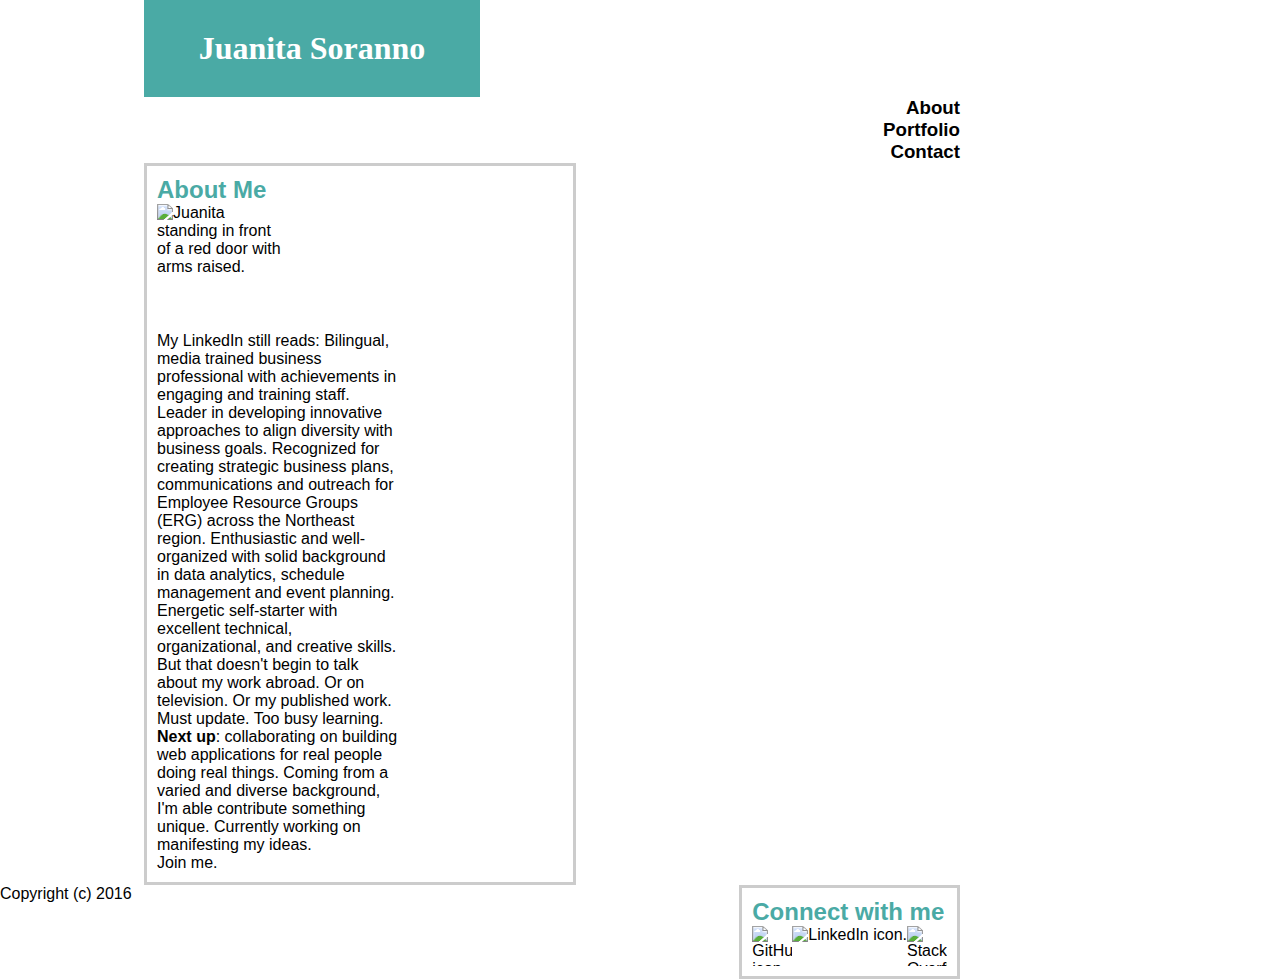
==== index.html @ fced27bf "Save CSS before I start to lose my train of thought" ====
<!DOCTYPE html>
<html lang="en">
    <head>
    	<title> Juanita Soranno </title>
        <link rel="stylesheet" type="text/css" href="assets/css/style.css">
    </head>
<body>
    <div class="wrapper">
    <div>
    	<h1>Juanita Soranno</h1>
        <h3>About</h3>
        <h3>Portfolio</h3>
        <h3>Contact</h3>
    </div>
    <div class="Bio">
    	<h2><strong>About Me</strong></h2>

            <img id=Profile src="file:///Users/juanitasoranno/Basic-Portfolio/assets/images/JSoranno.jpg" alt="Juanita standing in front of a red door with arms raised.">

            <p>My LinkedIn still reads: Bilingual, media trained business professional with achievements in engaging and training staff. Leader in developing innovative approaches to align diversity with business goals. Recognized for creating strategic business plans, communications and outreach for Employee Resource Groups (ERG) across the Northeast region. Enthusiastic and well-organized with solid background in data analytics, schedule management and event planning. Energetic self-starter with excellent technical, organizational, and creative skills.</p>
            <p>But that doesn't begin to talk about my work abroad. Or on television. Or my published work. Must update. Too busy learning.</p>
            <p><strong>Next up</strong>: collaborating on building web applications for real people doing real things. Coming from a varied and diverse background, I'm able contribute something unique. Currently working on manifesting my ideas.</p>
            <p> Join me.</p>
    </div>
            <!--sticky footer html-->
    <div class="sidebar">
        <h2>Connect with me</h2>
        <img id=LIicon src="file:///Users/juanitasoranno/Basic-Portfolio/assets/images/linkedinicon.png" alt="LinkedIn icon.">
        <img id=SOicon src="file:///Users/juanitasoranno/Basic-Portfolio/assets/images/stackoverflowicon.png" alt="Stack Overflow icon.">
        <img id=GHicon src="file:///Users/juanitasoranno/Basic-Portfolio/assets/images/giticon.png" alt="GitHub icon.">
    </div>
            <div class="push"></div>
            </div>
        <div class="footer">
            <p>Copyright (c) 2016</p>
        </div>
</body>
</html>
---- assets/css/style.css ----
/* next, add margins for the borders of each section, alignment*/
body {
	font-family: "Arial", "Helvetica Neue", Helvetica, sans-serif;
	width: 960px;
}

h1 {
	margin-left: 15%;
	margin-right: 50%;
	font-family: "Georgia", Times, Times New Roman, serif;
	color: #ffffff;
	background-color: #4aaaa5;
	border-color: #cccccc;
	text-align: center;
	padding-top: 30px;
	padding-right: 30px;
	padding-bottom: 30px;
	padding-left: 30px;
}

h2 {
	color: #4aaaa5; 
}

h3 {
	color: #77777;
	text-align: right;
	text-orientation: 
}

p{
	font-family: "Arial", "Helvetica Neue", Helvetica, sans-serif;
	color: #77777;
	background-color: #ffffff;
	border-color: #cccccc;
	width: 60%;
}

.Bio{
	background-color: #ffffff;
	border: 3px solid #cccccc;
	text-align: left;
	float: left;
	padding: 10px;
	margin-left: 15%;
	margin-right: 40%;
}

#Profile {
	display: inline-block;
	width:128px;
	height:128px;
}

/* Better to create a class instead of different ids?*/
#LIicon {
	width:40px;
	height:40px;
	display: inline;
	float: center;
}

#SOicon {
	width:40px;
	height:40px;
	display: inline;
	float:right;
}

#GHicon {
	width:40px;
	height:40px;
	display: inline;
	float: left;
}

.sidebar {
	background-color: #ffffff;
	border: 3px solid #cccccc;
	text-align: left;
	float: right;
	padding: 10px;
}

.pagelinks{
/*come back to this*/
}

/* sticky footer */
* {
	margin: 0;
}
html, body {
	height: 100%;
}
/*
.wrapper {
	min-height: 100%;
	height: auto !important;
	height: 100%;
	margin: 0 auto -4em;

}

.footer, .push {
	height: 4em;
	background-color: #666666;
} 
*/
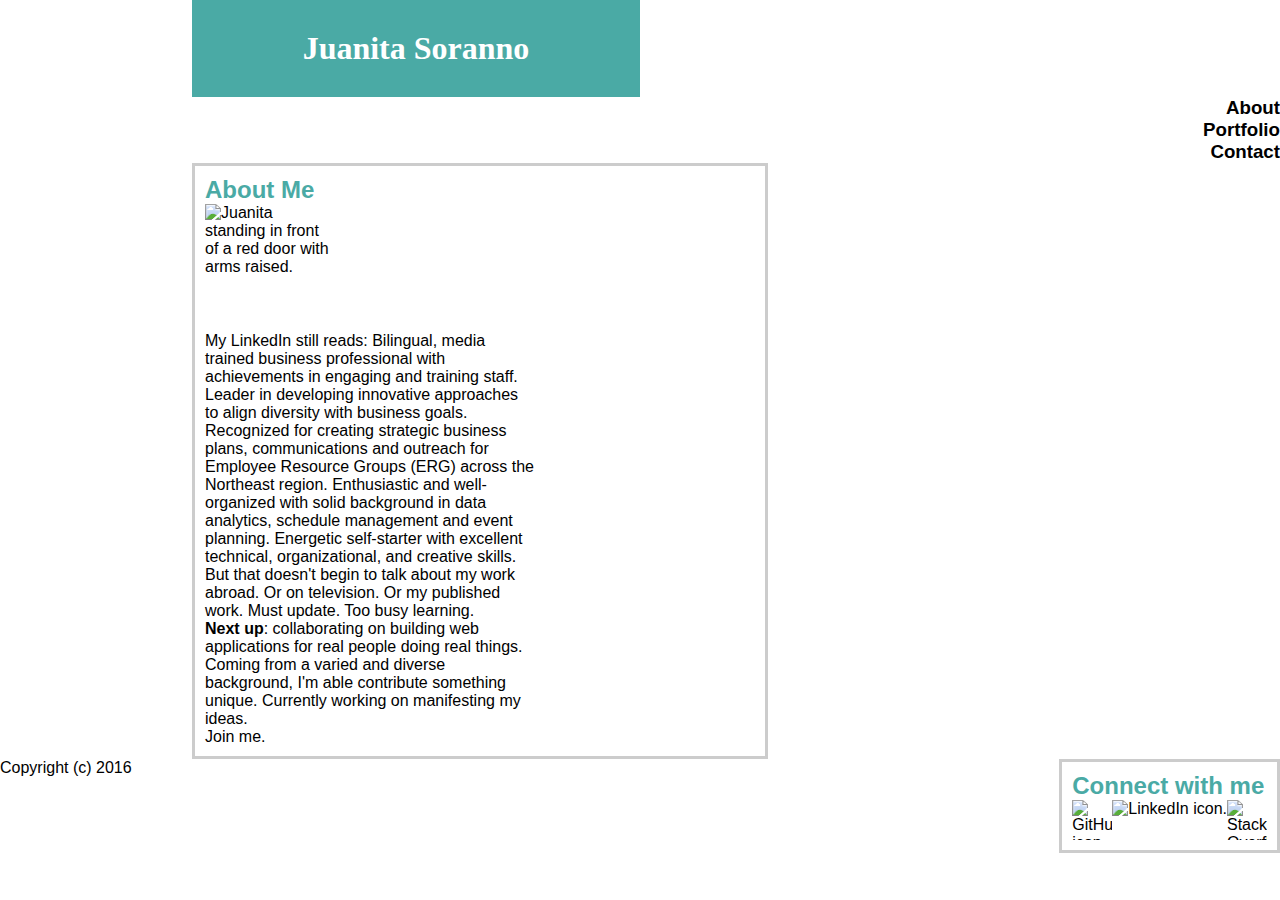
==== commit b0926c00: "CSS changes before class" ====
--- a/index.html
+++ b/index.html
@@ -6,7 +6,7 @@
     </head>
 <body>
     <div class="wrapper">
-    <div>
+    <div class="pagelinks">
     	<h1>Juanita Soranno</h1>
         <h3>About</h3>
         <h3>Portfolio</h3>
--- a/assets/css/style.css
+++ b/assets/css/style.css
@@ -1,7 +1,8 @@
 /* next, add margins for the borders of each section, alignment*/
 body {
 	font-family: "Arial", "Helvetica Neue", Helvetica, sans-serif;
-	width: 960px;
+	margin-left: 0%;
+	padding: 0px
 }
 
 h1 {
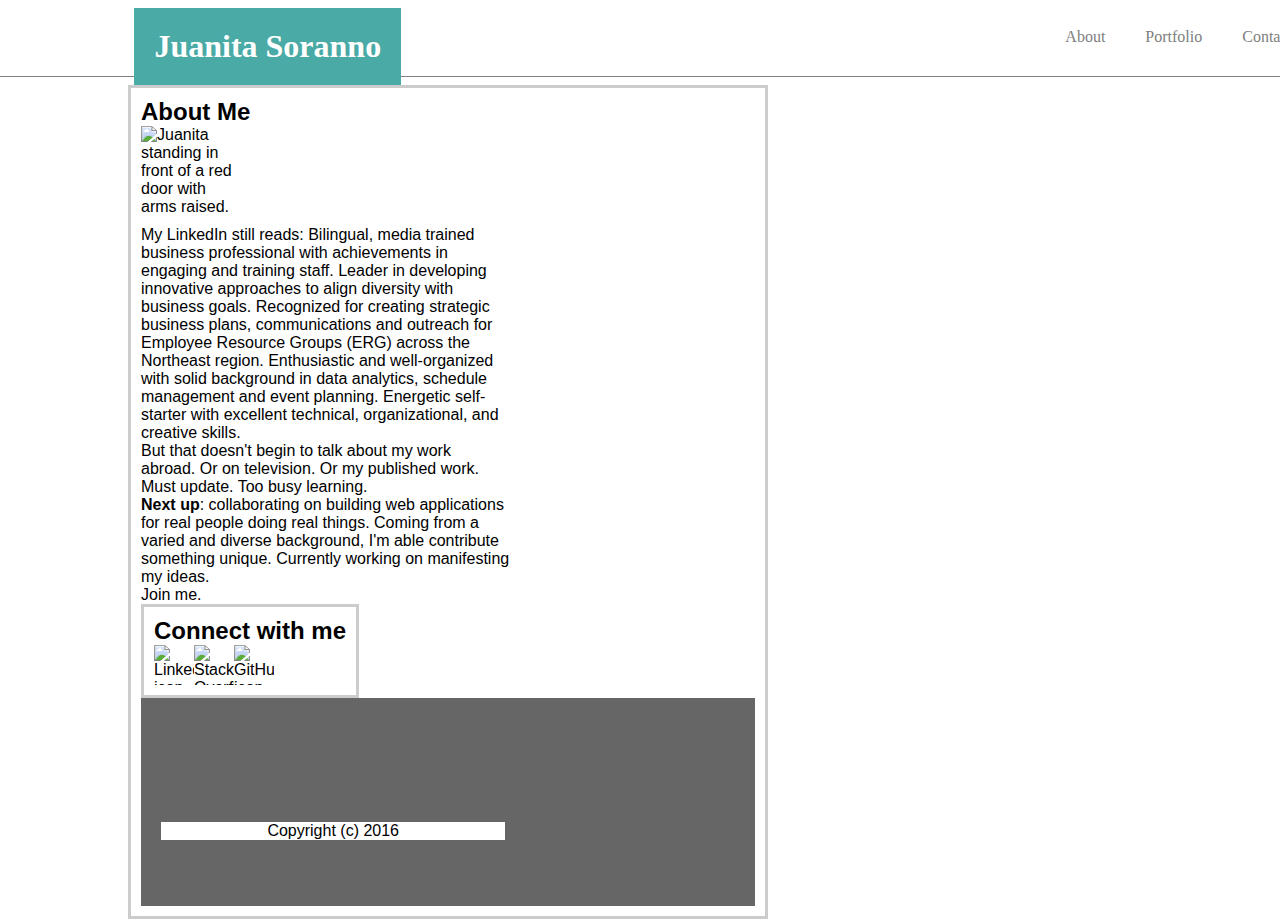
==== commit 929c62d0: "All Changed" ====
--- a/index.html
+++ b/index.html
@@ -6,12 +6,16 @@
     </head>
 <body>
     <div class="wrapper">
-    <div class="pagelinks">
-    	<h1>Juanita Soranno</h1>
-        <h3>About</h3>
-        <h3>Portfolio</h3>
-        <h3>Contact</h3>
-    </div>
+        <header>
+            <section id="name">
+                <h1>Juanita Soranno</h1>
+            </section>
+        <ul>
+            <li id="contact"><a href="contact.asp">Contact</a></li>
+            <li id="portfolio"><a href="Portfolio.asp">Portfolio</a></li>
+            <li id="about"><a href="about.asp">About</a></li>
+        </ul>
+        </header>
     <div class="Bio">
     	<h2><strong>About Me</strong></h2>
 
@@ -21,18 +25,15 @@
             <p>But that doesn't begin to talk about my work abroad. Or on television. Or my published work. Must update. Too busy learning.</p>
             <p><strong>Next up</strong>: collaborating on building web applications for real people doing real things. Coming from a varied and diverse background, I'm able contribute something unique. Currently working on manifesting my ideas.</p>
             <p> Join me.</p>
-    </div>
-            <!--sticky footer html-->
     <div class="sidebar">
         <h2>Connect with me</h2>
         <img id=LIicon src="file:///Users/juanitasoranno/Basic-Portfolio/assets/images/linkedinicon.png" alt="LinkedIn icon.">
         <img id=SOicon src="file:///Users/juanitasoranno/Basic-Portfolio/assets/images/stackoverflowicon.png" alt="Stack Overflow icon.">
         <img id=GHicon src="file:///Users/juanitasoranno/Basic-Portfolio/assets/images/giticon.png" alt="GitHub icon.">
     </div>
+
             <div class="push"></div>
-            </div>
         <div class="footer">
             <p>Copyright (c) 2016</p>
-        </div>
 </body>
 </html>--- a/assets/css/style.css
+++ b/assets/css/style.css
@@ -1,10 +1,19 @@
 /* next, add margins for the borders of each section, alignment*/
+header{
+	padding: 8px;
+	border-bottom: solid;
+	border-color: gray;
+	border-width: 1px;
+	font-family: 'Georgia', Times, Times New Roman, serif;
+
+}
+
 body {
 	font-family: "Arial", "Helvetica Neue", Helvetica, sans-serif;
 	margin-left: 0%;
 	padding: 0px
 }
-
+/*
 h1 {
 	margin-left: 15%;
 	margin-right: 50%;
@@ -13,20 +22,53 @@
 	background-color: #4aaaa5;
 	border-color: #cccccc;
 	text-align: center;
-	padding-top: 30px;
-	padding-right: 30px;
-	padding-bottom: 30px;
-	padding-left: 30px;
+	padding: 30px;
+	margin: 0;
+    padding: 0;
+    overflow: hidden;
 }
 
 h2 {
 	color: #4aaaa5; 
+*/
+
+ul {
+    list-style-type: none;
+    margin: 0;
+    background-color: white;
+    height: 60px;
+    width: 100%;
 }
 
-h3 {
-	color: #77777;
-	text-align: right;
-	text-orientation: 
+li {
+    float: right;
+}
+
+li a {
+    display: block;
+    color: gray;
+    text-align: center;
+    padding: 20px;
+    text-decoration: none;
+}
+
+/* Change the link color to #111 (black) on hover */
+li a:hover {
+    background-color: gold;
+}
+
+#name {
+	float: left;
+	display: inline;
+	color: white;
+	background-color: #4aaaa5;
+    text-align: center;
+    padding:20px;
+    margin-left: 10%;
+   
+}
+#about {
+	margin-left: 60px;
 }
 
 p{
@@ -43,29 +85,37 @@
 	text-align: left;
 	float: left;
 	padding: 10px;
-	margin-left: 15%;
+	margin-left: 10%;
 	margin-right: 40%;
 }
 
 #Profile {
 	display: inline-block;
-	width:128px;
-	height:128px;
+	width:100px;
+	height:100px;
 }
 
 /* Better to create a class instead of different ids?*/
+.sidebar {
+	background-color: #ffffff;
+	border: 3px solid #cccccc;
+	text-align: left;
+	float: left;
+	padding: 10px;
+}
+
 #LIicon {
 	width:40px;
 	height:40px;
 	display: inline;
-	float: center;
+	float: left;
 }
 
 #SOicon {
 	width:40px;
 	height:40px;
 	display: inline;
-	float:right;
+	float:left;
 }
 
 #GHicon {
@@ -75,17 +125,8 @@
 	float: left;
 }
 
-.sidebar {
-	background-color: #ffffff;
-	border: 3px solid #cccccc;
-	text-align: left;
-	float: right;
-	padding: 10px;
-}
 
-.pagelinks{
-/*come back to this*/
-}
+
 
 /* sticky footer */
 * {
@@ -94,7 +135,7 @@
 html, body {
 	height: 100%;
 }
-/*
+
 .wrapper {
 	min-height: 100%;
 	height: auto !important;
@@ -104,7 +145,10 @@
 }
 
 .footer, .push {
+	background-color: #666666;
+	text-align: center;
+	clear: both;
+	padding: 20px;
 	height: 4em;
-	background-color: #666666;
+	
 } 
-*/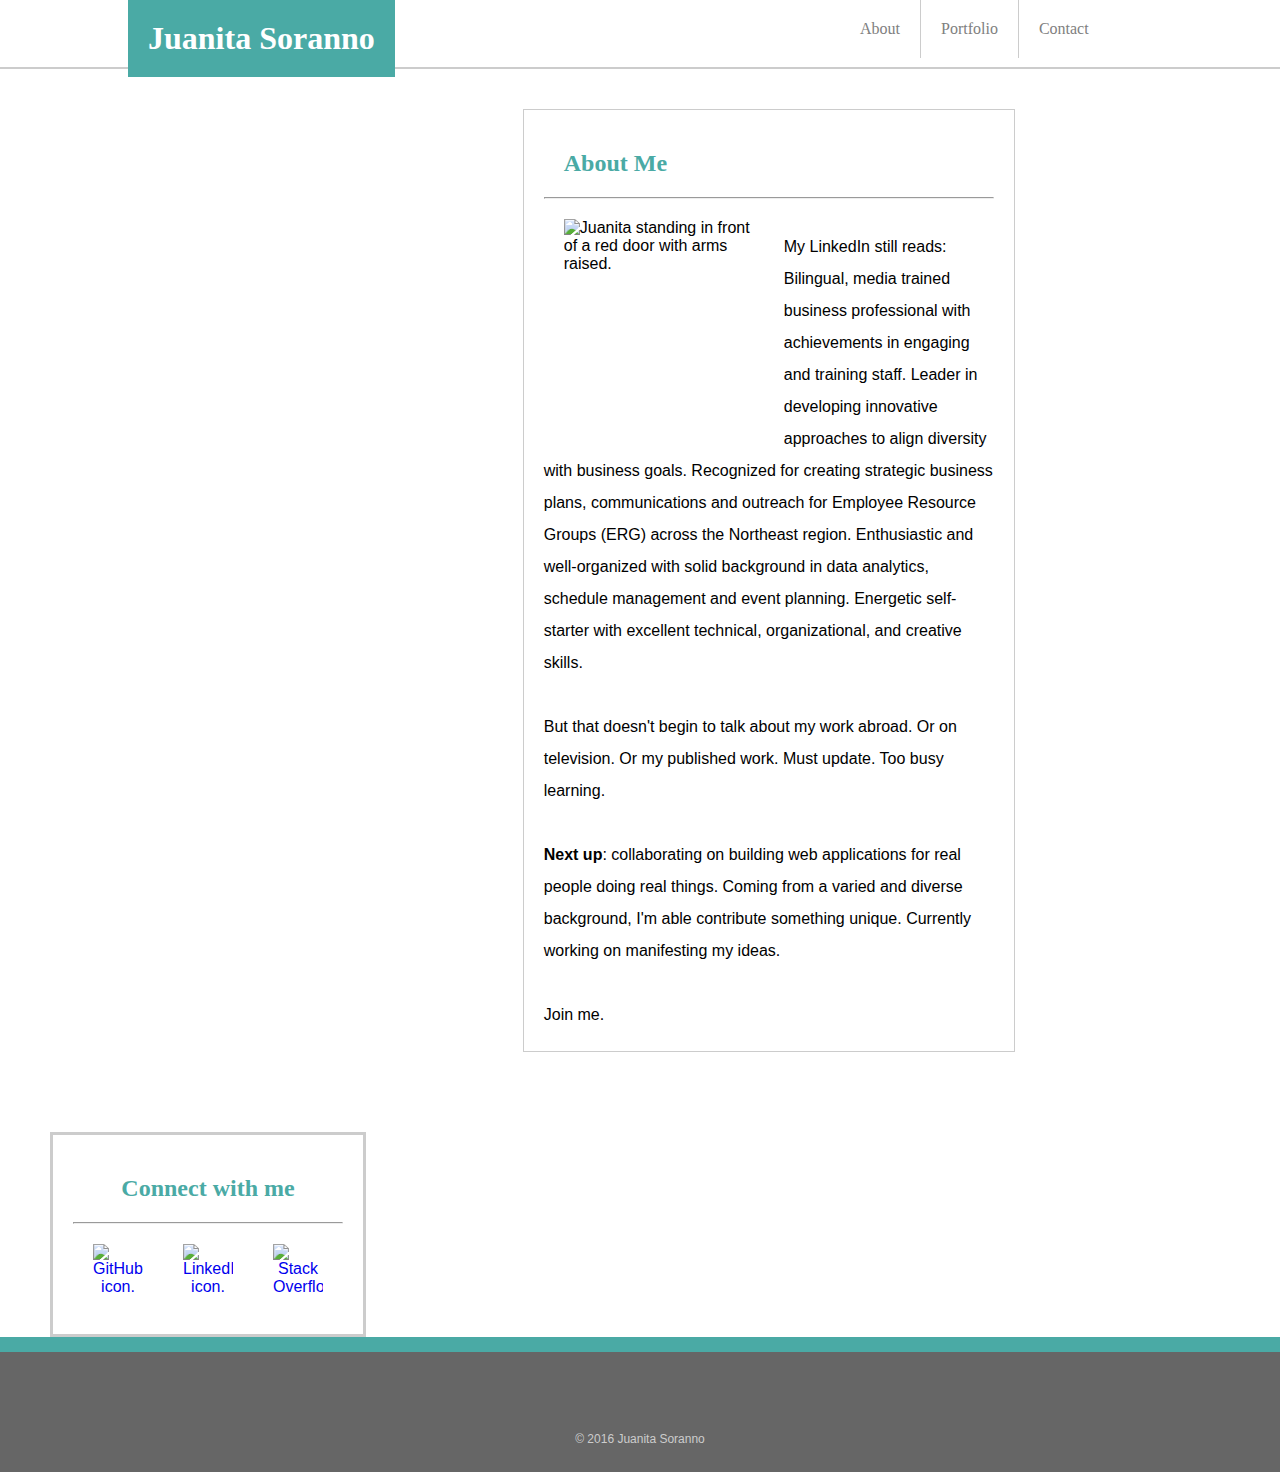
==== commit d0d70793: "Added index and composer file" ====
--- a/index.html
+++ b/index.html
@@ -6,34 +6,45 @@
     </head>
 <body>
     <div class="wrapper">
-        <header>
-            <section id="name">
-                <h1>Juanita Soranno</h1>
-            </section>
-        <ul>
-            <li id="contact"><a href="contact.asp">Contact</a></li>
-            <li id="portfolio"><a href="Portfolio.asp">Portfolio</a></li>
-            <li id="about"><a href="about.asp">About</a></li>
-        </ul>
-        </header>
-    <div class="Bio">
-    	<h2><strong>About Me</strong></h2>
+            <header>
+                <section id="name">
+                    <h1>Juanita Soranno</h1>
+                </section>
+            <nav>
+            <ul>
+                <li id="about"><a href="about.asp">About</a></li>
+                <li id="portfolio"><a href="Portfolio.asp">Portfolio</a></li>
+                <li id="contact"><a href="contact.asp">Contact</a></li>
+            </ul>
+            </nav>
+            </header>
+        <div class="Section">
+        	<div class="SectionHeading"><h2><strong>About Me</strong></h2> </div>
+                <hr \>
+                <img id=Profile src="file:///Users/juanitasoranno/Basic-Portfolio/assets/images/JSoranno.jpg" alt="Juanita standing in front of a red door with arms raised.">
 
-            <img id=Profile src="file:///Users/juanitasoranno/Basic-Portfolio/assets/images/JSoranno.jpg" alt="Juanita standing in front of a red door with arms raised.">
+                <p><br>My LinkedIn still reads: Bilingual, media trained business professional with achievements in engaging and training staff. Leader in developing innovative approaches to align diversity with business goals. Recognized for creating strategic business plans, communications and outreach for Employee Resource Groups (ERG) across the Northeast region. Enthusiastic and well-organized with solid background in data analytics, schedule management and event planning. Energetic self-starter with excellent technical, organizational, and creative skills.
+                <br> <br> But that doesn't begin to talk about my work abroad. Or on television. Or my published work. Must update. Too busy learning.
+                <br><br><strong>Next up</strong>: collaborating on building web applications for real people doing real things. Coming from a varied and diverse background, I'm able contribute something unique. Currently working on manifesting my ideas.
+                <br><br> Join me.</p>
+        </div>
+        <div class="sidebar">
+            <div class="SectionHeading"><h2>Connect with me</h2></div>
+            <hr>
+            <a href="https://github.com/jsoranno">
+                <img id=GHicon src="file:///Users/juanitasoranno/Basic-Portfolio/assets/images/giticon.png" alt="GitHub icon."></a>
+            <a href="https://linkedin.com/in/jsoranno">
+                <img id=LIicon src="file:///Users/juanitasoranno/Basic-Portfolio/assets/images/linkedinicon.png" alt="LinkedIn icon."></a>
+            <a href="http://stackoverflow.com/users/5935553/jsoranno?tab=profile">
+                <img id=SOicon src="file:///Users/juanitasoranno/Basic-Portfolio/assets/images/stackoverflowicon.png" alt="Stack Overflow icon."></a>
+            
+        </div>
 
-            <p>My LinkedIn still reads: Bilingual, media trained business professional with achievements in engaging and training staff. Leader in developing innovative approaches to align diversity with business goals. Recognized for creating strategic business plans, communications and outreach for Employee Resource Groups (ERG) across the Northeast region. Enthusiastic and well-organized with solid background in data analytics, schedule management and event planning. Energetic self-starter with excellent technical, organizational, and creative skills.</p>
-            <p>But that doesn't begin to talk about my work abroad. Or on television. Or my published work. Must update. Too busy learning.</p>
-            <p><strong>Next up</strong>: collaborating on building web applications for real people doing real things. Coming from a varied and diverse background, I'm able contribute something unique. Currently working on manifesting my ideas.</p>
-            <p> Join me.</p>
-    <div class="sidebar">
-        <h2>Connect with me</h2>
-        <img id=LIicon src="file:///Users/juanitasoranno/Basic-Portfolio/assets/images/linkedinicon.png" alt="LinkedIn icon.">
-        <img id=SOicon src="file:///Users/juanitasoranno/Basic-Portfolio/assets/images/stackoverflowicon.png" alt="Stack Overflow icon.">
-        <img id=GHicon src="file:///Users/juanitasoranno/Basic-Portfolio/assets/images/giticon.png" alt="GitHub icon.">
-    </div>
 
             <div class="push"></div>
         <div class="footer">
-            <p>Copyright (c) 2016</p>
+            &copy 2016 Juanita Soranno
+            </div>
+    </div>
 </body>
 </html>--- a/assets/css/style.css
+++ b/assets/css/style.css
@@ -1,9 +1,10 @@
 /* next, add margins for the borders of each section, alignment*/
 header{
-	padding: 8px;
+	padding-bottom: 7px;
 	border-bottom: solid;
-	border-color: gray;
-	border-width: 1px;
+	border-color: #cccccc;
+	background-color: #ffffff;
+	border-width: 2px;
 	font-family: 'Georgia', Times, Times New Roman, serif;
 
 }
@@ -12,6 +13,8 @@
 	font-family: "Arial", "Helvetica Neue", Helvetica, sans-serif;
 	margin-left: 0%;
 	padding: 0px
+	background-image: url("http://images.fineartamerica.com/images-medium-large/grey-matters-pamela-canzano.jpg");
+
 }
 /*
 h1 {
@@ -32,16 +35,26 @@
 	color: #4aaaa5; 
 */
 
+hr{
+	color: #cccccc;
+}
+nav{
+	padding-left: 50%
+}
 ul {
     list-style-type: none;
     margin: 0;
     background-color: white;
     height: 60px;
     width: 100%;
+    overflow: hidden;
+
 }
 
 li {
-    float: right;
+    float: left;
+    border-left: 1px solid #cccccc;
+
 }
 
 li a {
@@ -49,12 +62,11 @@
     color: gray;
     text-align: center;
     padding: 20px;
-    text-decoration: none;
-}
-
-/* Change the link color to #111 (black) on hover */
+    text-decoration: none;   
+}
 li a:hover {
-    background-color: gold;
+	background-color:#FF19D7;
+	color:white;
 }
 
 #name {
@@ -65,64 +77,95 @@
     text-align: center;
     padding:20px;
     margin-left: 10%;
+ 
    
 }
 #about {
-	margin-left: 60px;
+	float: left;
+	padding-left: 25%;
+	border-left: none;
+}
+
+img:hover{
+	background-color: #FF19D7;
 }
 
 p{
+	display: inline;
 	font-family: "Arial", "Helvetica Neue", Helvetica, sans-serif;
 	color: #77777;
 	background-color: #ffffff;
 	border-color: #cccccc;
-	width: 60%;
-}
-
-.Bio{
-	background-color: #ffffff;
-	border: 3px solid #cccccc;
+	width: 450px;
+	line-height: 200%;
+	margin-top: 40px;
+
+}
+
+.Section{
+	background-color: #ffffff;
+	border: 1px solid #cccccc;
 	text-align: left;
 	float: left;
-	padding: 10px;
+	padding: 20px;
 	margin-left: 10%;
-	margin-right: 40%;
+	width: 450px;
+	margin-top: 40px;
+	margin-bottom: 40px;
+
+}
+
+.SectionHeading {
+	clear:both;
+	color: #4aaaa5;
+	padding: 20px;
+	font-family: 'Georgia', Times, Times New Roman, serif;
 }
 
 #Profile {
-	display: inline-block;
-	width:100px;
-	height:100px;
+	float: left;
+	display: inline;
+	width:200px;
+	height:200px;
+	align:left;
+	margin: 20px;
 }
 
 /* Better to create a class instead of different ids?*/
 .sidebar {
 	background-color: #ffffff;
 	border: 3px solid #cccccc;
-	text-align: left;
-	float: left;
-	padding: 10px;
-}
+	text-align: center;
+	float: left;
+	padding: 20px;
+	margin-left: 50px;
+	margin-top: 40px;
+}
+
 
 #LIicon {
-	width:40px;
-	height:40px;
-	display: inline;
-	float: left;
+	width:50px;
+	height:50px;
+	display: inline;
+	float: left;
+	padding: 20px;
+
 }
 
 #SOicon {
-	width:40px;
-	height:40px;
+	width:50px;
+	height:50px;
 	display: inline;
 	float:left;
+	padding: 20px;
 }
 
 #GHicon {
-	width:40px;
-	height:40px;
-	display: inline;
-	float: left;
+	width:50px;
+	height:50px;
+	display: inline;
+	float: left;
+	padding: 20px;
 }
 
 
@@ -141,14 +184,22 @@
 	height: auto !important;
 	height: 100%;
 	margin: 0 auto -4em;
-
-}
-
+	background-image: url("http://images.fineartamerica.com/images-medium-large/grey-matters-pamela-canzano.jpg");
+
+
+}
+.push{
+	border-top: solid;
+	border-color:#4aaaa5;
+	border-width: 15px;
+}
 .footer, .push {
 	background-color: #666666;
+	color: #cccccc;
 	text-align: center;
 	clear: both;
 	padding: 20px;
-	height: 4em;
-	
+	height: 20px;
+	font-size: 12px;
+
 } 
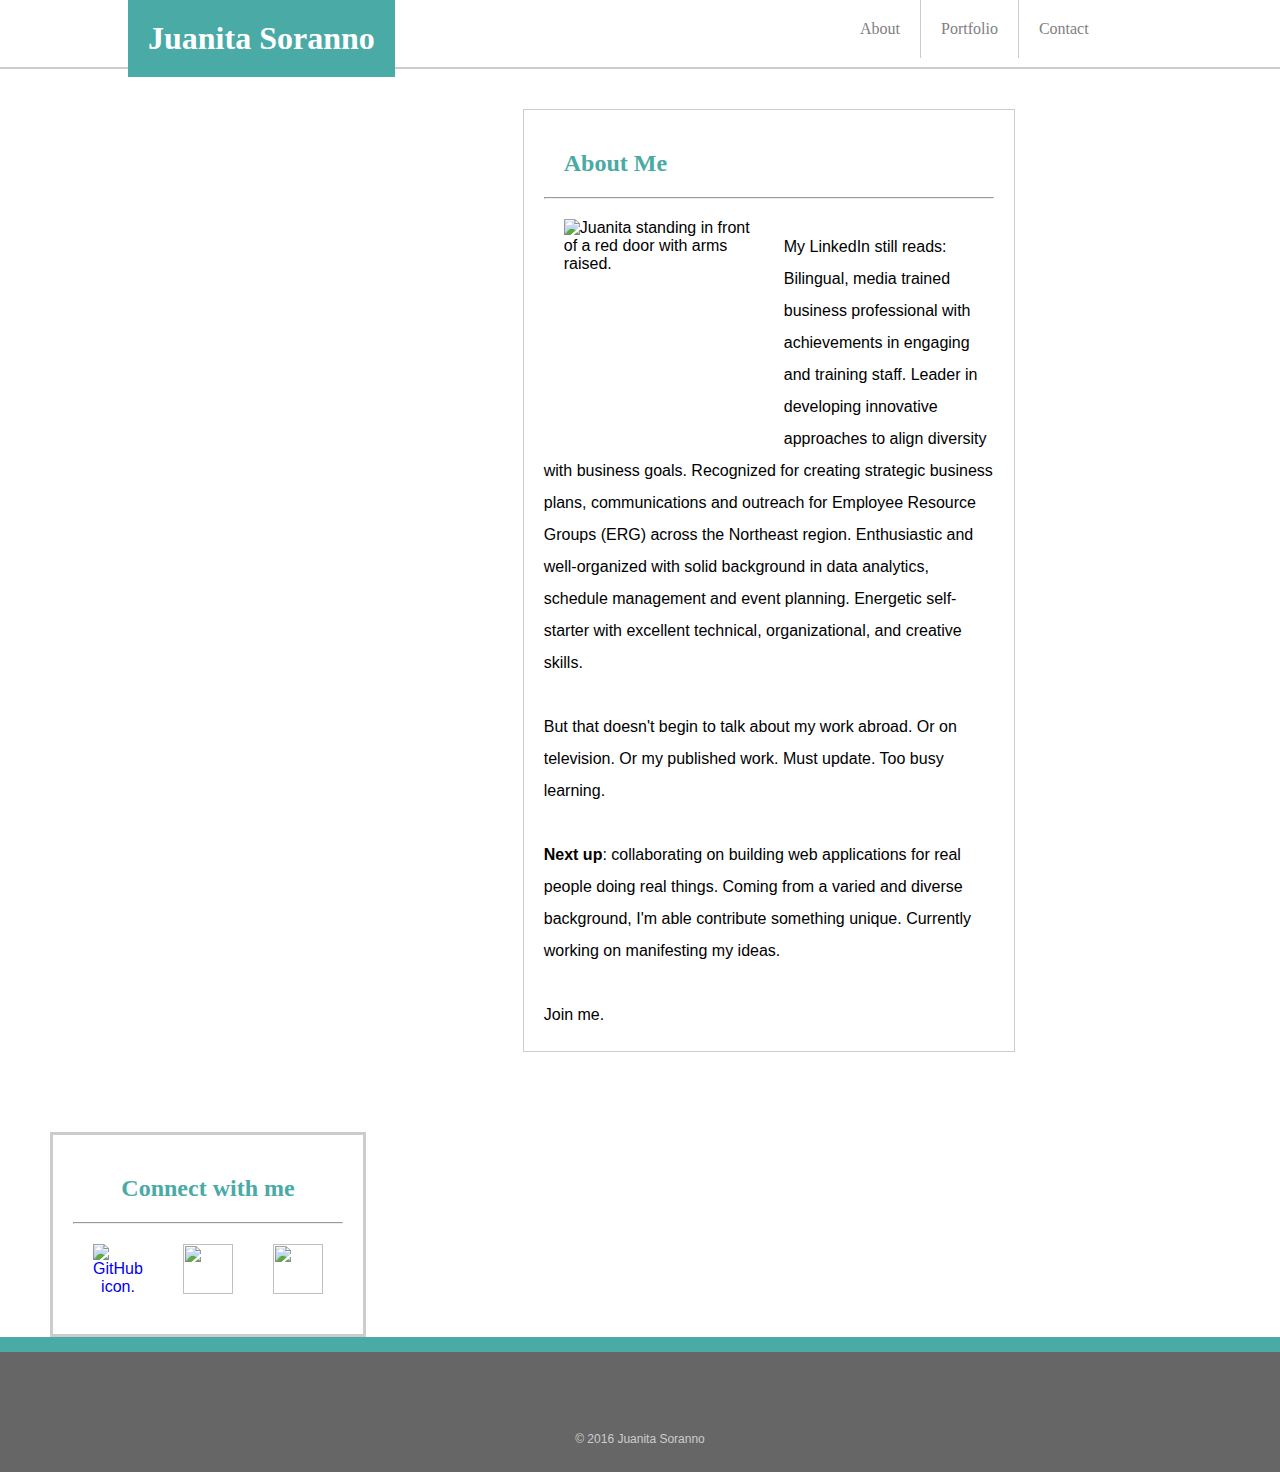
==== commit 64ce1e9f: "Added images" ====
--- a/index.html
+++ b/index.html
@@ -21,7 +21,7 @@
         <div class="Section">
         	<div class="SectionHeading"><h2><strong>About Me</strong></h2> </div>
                 <hr \>
-                <img id=Profile src="file:///Users/juanitasoranno/Basic-Portfolio/assets/images/JSoranno.jpg" alt="Juanita standing in front of a red door with arms raised.">
+                <img id=Profile src="https://github.com/jsoranno/Basic-Portfolio/blob/master/assets/images/JSoranno.jpg?raw=true" alt="Juanita standing in front of a red door with arms raised.">
 
                 <p><br>My LinkedIn still reads: Bilingual, media trained business professional with achievements in engaging and training staff. Leader in developing innovative approaches to align diversity with business goals. Recognized for creating strategic business plans, communications and outreach for Employee Resource Groups (ERG) across the Northeast region. Enthusiastic and well-organized with solid background in data analytics, schedule management and event planning. Energetic self-starter with excellent technical, organizational, and creative skills.
                 <br> <br> But that doesn't begin to talk about my work abroad. Or on television. Or my published work. Must update. Too busy learning.
@@ -32,11 +32,11 @@
             <div class="SectionHeading"><h2>Connect with me</h2></div>
             <hr>
             <a href="https://github.com/jsoranno">
-                <img id=GHicon src="file:///Users/juanitasoranno/Basic-Portfolio/assets/images/giticon.png" alt="GitHub icon."></a>
+                <img id=GHicon src="https://github.com/jsoranno/Basic-Portfolio/blob/master/assets/images/giticon.png?raw=true" alt="GitHub icon."></a>
             <a href="https://linkedin.com/in/jsoranno">
-                <img id=LIicon src="file:///Users/juanitasoranno/Basic-Portfolio/assets/images/linkedinicon.png" alt="LinkedIn icon."></a>
+                <img id=LIicon src="https://github.com/jsoranno/Basic-Portfolio/blob/master/assets/images/linkedinicon.png?raw=true"></a>
             <a href="http://stackoverflow.com/users/5935553/jsoranno?tab=profile">
-                <img id=SOicon src="file:///Users/juanitasoranno/Basic-Portfolio/assets/images/stackoverflowicon.png" alt="Stack Overflow icon."></a>
+                <img id=SOicon src="https://github.com/jsoranno/Basic-Portfolio/blob/master/assets/images/stackoverflowicon.png?raw=true"></a>
             
         </div>
 
--- a/assets/css/style.css
+++ b/assets/css/style.css
@@ -69,6 +69,14 @@
 	color:white;
 }
 
+form {
+	padding: 20px;
+	margin: 0;
+    background-color: white;
+    overflow: hidden;
+    line-height: 200%;
+}
+
 #name {
 	float: left;
 	display: inline;
@@ -98,7 +106,7 @@
 	border-color: #cccccc;
 	width: 450px;
 	line-height: 200%;
-	margin-top: 40px;
+
 
 }
 
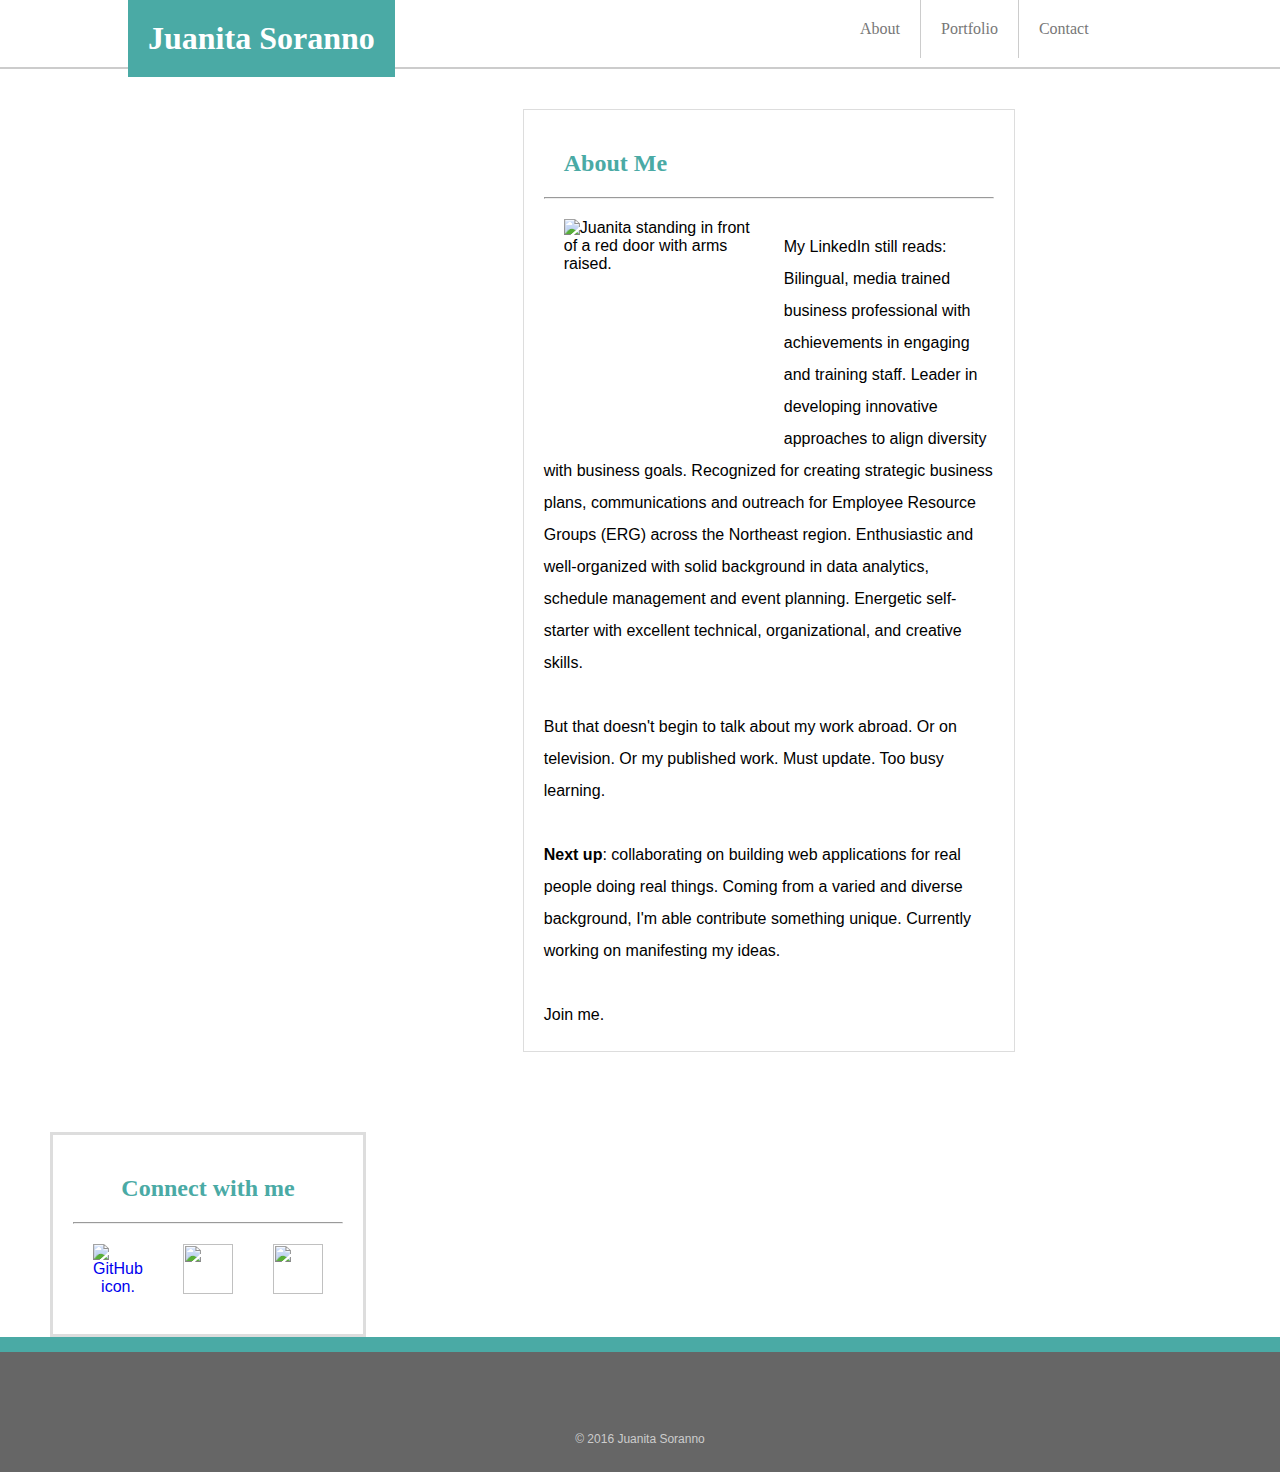
==== commit d0071ee1: "changed file name for porfolio" ====
--- a/index.html
+++ b/index.html
@@ -12,9 +12,9 @@
                 </section>
             <nav>
             <ul>
-                <li id="about"><a href="about.asp">About</a></li>
-                <li id="portfolio"><a href="Portfolio.asp">Portfolio</a></li>
-                <li id="contact"><a href="contact.asp">Contact</a></li>
+                <li id="about"><a href="about.html">About</a></li>
+                <li id="portfolio"><a href="portfolio.html">Portfolio</a></li>
+                <li id="contact"><a href="contact.html">Contact</a></li>
             </ul>
             </nav>
             </header>
--- a/assets/css/style.css
+++ b/assets/css/style.css
@@ -1,4 +1,4 @@
-/* next, add margins for the borders of each section, alignment*/
+/* next, review overflow, add margins for the borders of each section, alignment*/
 header{
 	padding-bottom: 7px;
 	border-bottom: solid;
@@ -10,7 +10,9 @@
 }
 
 body {
+	/*add content width?*/
 	font-family: "Arial", "Helvetica Neue", Helvetica, sans-serif;
+	font-color:#777777;
 	margin-left: 0%;
 	padding: 0px
 	background-image: url("http://images.fineartamerica.com/images-medium-large/grey-matters-pamela-canzano.jpg");
@@ -44,35 +46,47 @@
 ul {
     list-style-type: none;
     margin: 0;
-    background-color: white;
+    background-color: #ffffff;
     height: 60px;
     width: 100%;
     overflow: hidden;
 
+
 }
 
 li {
     float: left;
     border-left: 1px solid #cccccc;
+    text-decoration: none;
 
 }
 
 li a {
     display: block;
-    color: gray;
+    font-color: #777777;
     text-align: center;
     padding: 20px;
     text-decoration: none;   
 }
 li a:hover {
 	background-color:#FF19D7;
-	color:white;
+	color:#ffffff;
+	text-decoration: none;
+}
+li a:visited {
+	color:#777777;
+	text-decoration: none;
+}
+
+li a:link {
+	color:#777777;
+	text-decoration: none;
 }
 
 form {
 	padding: 20px;
 	margin: 0;
-    background-color: white;
+    background-color: #ffffff;
     overflow: hidden;
     line-height: 200%;
 }
@@ -98,10 +112,15 @@
 	background-color: #FF19D7;
 }
 
+img {
+    max-width: 100%;
+    height: auto;
+}
+
 p{
 	display: inline;
 	font-family: "Arial", "Helvetica Neue", Helvetica, sans-serif;
-	color: #77777;
+	font-color: #77777;
 	background-color: #ffffff;
 	border-color: #cccccc;
 	width: 450px;
@@ -111,8 +130,9 @@
 }
 
 .Section{
-	background-color: #ffffff;
-	border: 1px solid #cccccc;
+		/*add content width?*/
+	background-color: #ffffff;
+	border: 1px solid #dddddd;
 	text-align: left;
 	float: left;
 	padding: 20px;
@@ -120,6 +140,7 @@
 	width: 450px;
 	margin-top: 40px;
 	margin-bottom: 40px;
+	/*height: 700px; add once images are included*/
 
 }
 
@@ -141,8 +162,9 @@
 
 /* Better to create a class instead of different ids?*/
 .sidebar {
-	background-color: #ffffff;
-	border: 3px solid #cccccc;
+		/*add content width?*/
+	background-color: #ffffff;
+	border: 3px solid #dddddd;
 	text-align: center;
 	float: left;
 	padding: 20px;
@@ -185,6 +207,17 @@
 }
 html, body {
 	height: 100%;
+}
+
+.gallery {
+	/*how to make images float next to, not in vertical line and banners from icon sidebar*/
+    width: 120px;
+    height: 120px;
+    height: auto;
+    float: left;
+    margin: 3px;
+    padding: 3px;
+    display: inline-block;
 }
 
 .wrapper {
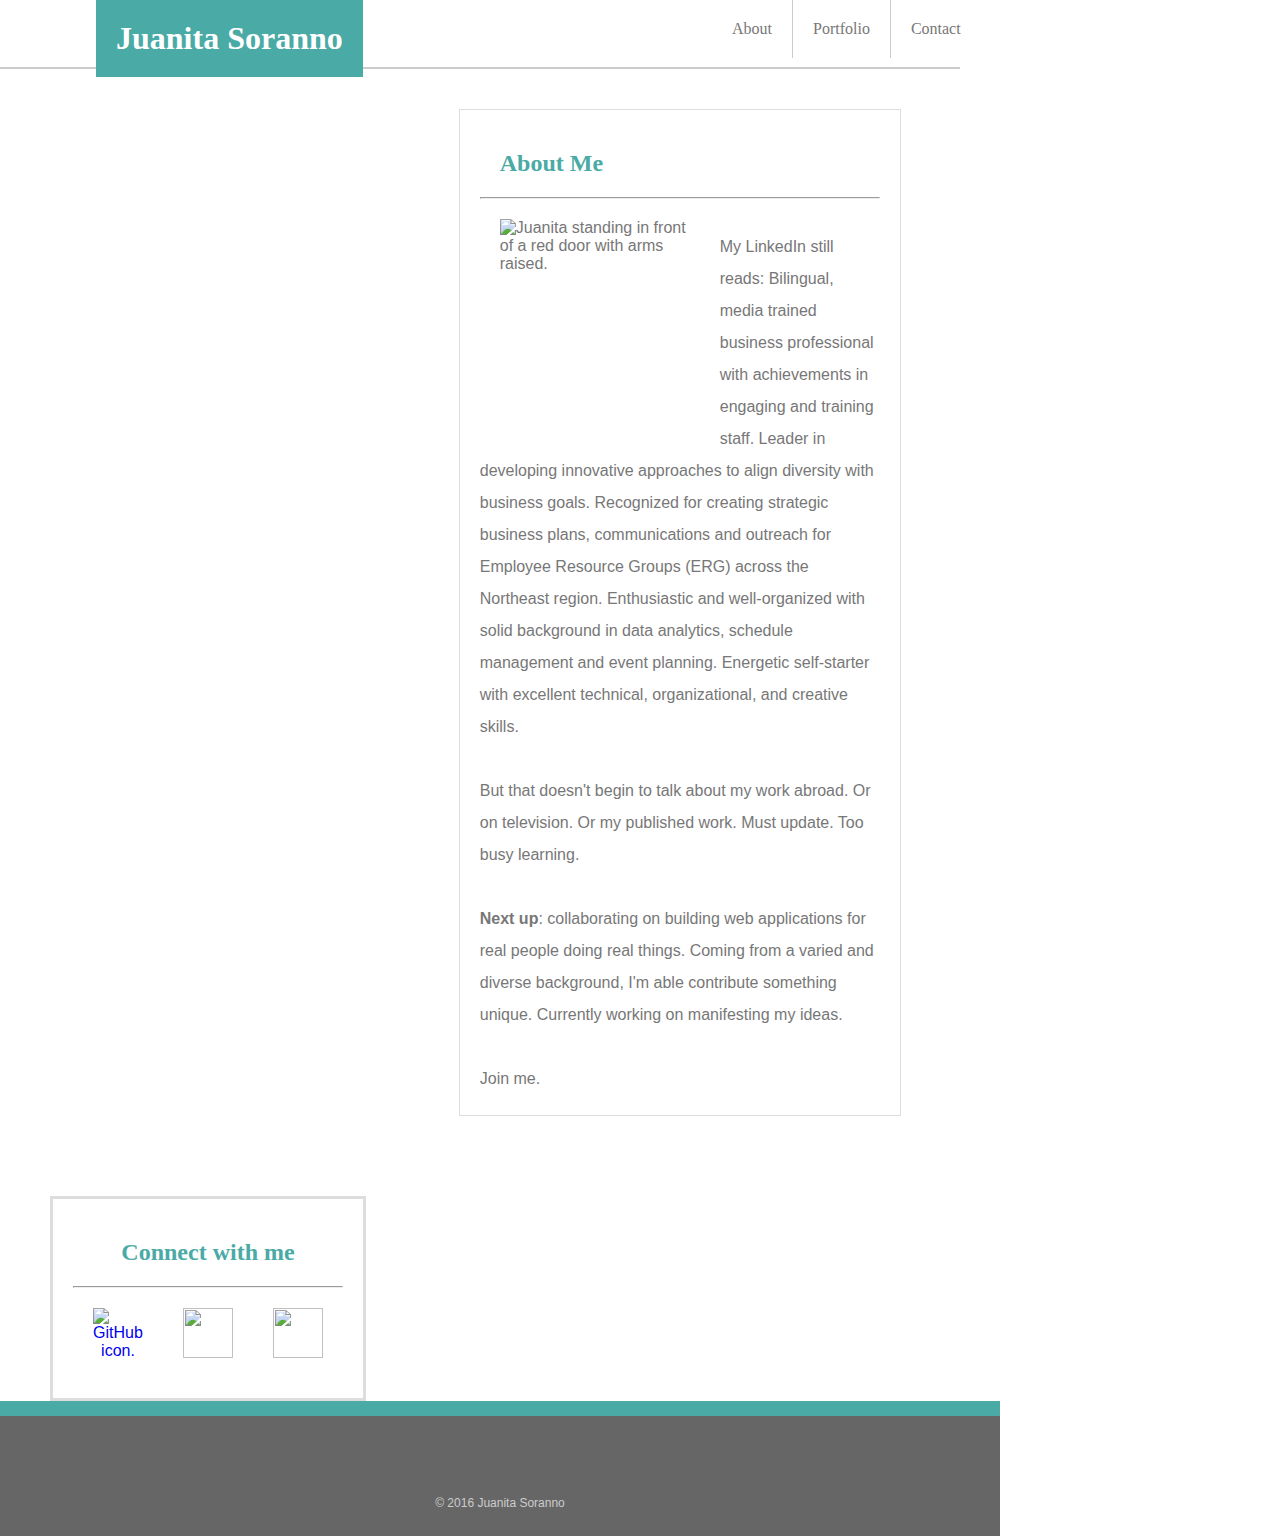
==== commit 8fe6f0b6: "Changed About to index.html" ====
--- a/index.html
+++ b/index.html
@@ -12,7 +12,7 @@
                 </section>
             <nav>
             <ul>
-                <li id="about"><a href="about.html">About</a></li>
+                <li id="about"><a href="index.html">About</a></li>
                 <li id="portfolio"><a href="portfolio.html">Portfolio</a></li>
                 <li id="contact"><a href="contact.html">Contact</a></li>
             </ul>
--- a/assets/css/style.css
+++ b/assets/css/style.css
@@ -6,42 +6,26 @@
 	background-color: #ffffff;
 	border-width: 2px;
 	font-family: 'Georgia', Times, Times New Roman, serif;
+	width: 960px;
 
 }
 
 body {
 	/*add content width?*/
 	font-family: "Arial", "Helvetica Neue", Helvetica, sans-serif;
-	font-color:#777777;
+	color:#777777;
 	margin-left: 0%;
-	padding: 0px
+	padding: 0px;
 	background-image: url("http://images.fineartamerica.com/images-medium-large/grey-matters-pamela-canzano.jpg");
-
-}
-/*
-h1 {
-	margin-left: 15%;
-	margin-right: 50%;
-	font-family: "Georgia", Times, Times New Roman, serif;
-	color: #ffffff;
-	background-color: #4aaaa5;
-	border-color: #cccccc;
-	text-align: center;
-	padding: 30px;
-	margin: 0;
-    padding: 0;
-    overflow: hidden;
-}
-
-h2 {
-	color: #4aaaa5; 
-*/
+	width: 960px;
+}
 
 hr{
 	color: #cccccc;
 }
 nav{
-	padding-left: 50%
+	padding-left: 60%
+
 }
 ul {
     list-style-type: none;
@@ -50,15 +34,12 @@
     height: 60px;
     width: 100%;
     overflow: hidden;
-
-
 }
 
 li {
     float: left;
     border-left: 1px solid #cccccc;
     text-decoration: none;
-
 }
 
 li a {
@@ -94,7 +75,7 @@
 #name {
 	float: left;
 	display: inline;
-	color: white;
+	color: #ffffff;
 	background-color: #4aaaa5;
     text-align: center;
     padding:20px;
@@ -125,8 +106,6 @@
 	border-color: #cccccc;
 	width: 450px;
 	line-height: 200%;
-
-
 }
 
 .Section{
@@ -137,10 +116,11 @@
 	float: left;
 	padding: 20px;
 	margin-left: 10%;
-	width: 450px;
+	width: 400px;
 	margin-top: 40px;
 	margin-bottom: 40px;
-	/*height: 700px; add once images are included*/
+
+	/*height: 700px; add once images are included?*/
 
 }
 
@@ -160,6 +140,38 @@
 	margin: 20px;
 }
 
+.items {
+	/*how to make images float next to, not in vertical line and banners from icon sidebar*/
+    width: 350px;
+    height: auto;
+    margin: 3px;
+    position: relative;
+	padding: 10px;    
+}
+.banner {
+	/*add img to class? try banner p first*/
+	
+	position: absolute;
+    bottom:0;
+    width: 350px;
+    color: #ffffff;
+	background-color: #4aaaa5;
+	text-align: center;
+	font-family: 'Georgia', Times, Times New Roman, serif;
+}
+.banner p {
+	position: absolute;
+    left: 0;
+    bottom:0;
+    padding: 3px;
+    border: 1px solid #ffffff;
+    width: 100%;
+    color: #ffffff;
+	background-color: #4aaaa5;
+	text-align: center;
+	font-family: 'Georgia', Times, Times New Roman, serif;
+}
+
 /* Better to create a class instead of different ids?*/
 .sidebar {
 		/*add content width?*/
@@ -170,6 +182,7 @@
 	padding: 20px;
 	margin-left: 50px;
 	margin-top: 40px;
+
 }
 
 
@@ -197,10 +210,6 @@
 	float: left;
 	padding: 20px;
 }
-
-
-
-
 /* sticky footer */
 * {
 	margin: 0;
@@ -209,25 +218,12 @@
 	height: 100%;
 }
 
-.gallery {
-	/*how to make images float next to, not in vertical line and banners from icon sidebar*/
-    width: 120px;
-    height: 120px;
-    height: auto;
-    float: left;
-    margin: 3px;
-    padding: 3px;
-    display: inline-block;
-}
-
 .wrapper {
 	min-height: 100%;
 	height: auto !important;
-	height: 100%;
 	margin: 0 auto -4em;
 	background-image: url("http://images.fineartamerica.com/images-medium-large/grey-matters-pamela-canzano.jpg");
-
-
+	width: 960px;
 }
 .push{
 	border-top: solid;
@@ -242,5 +238,6 @@
 	padding: 20px;
 	height: 20px;
 	font-size: 12px;
+	width: 960px;
 
 } 
